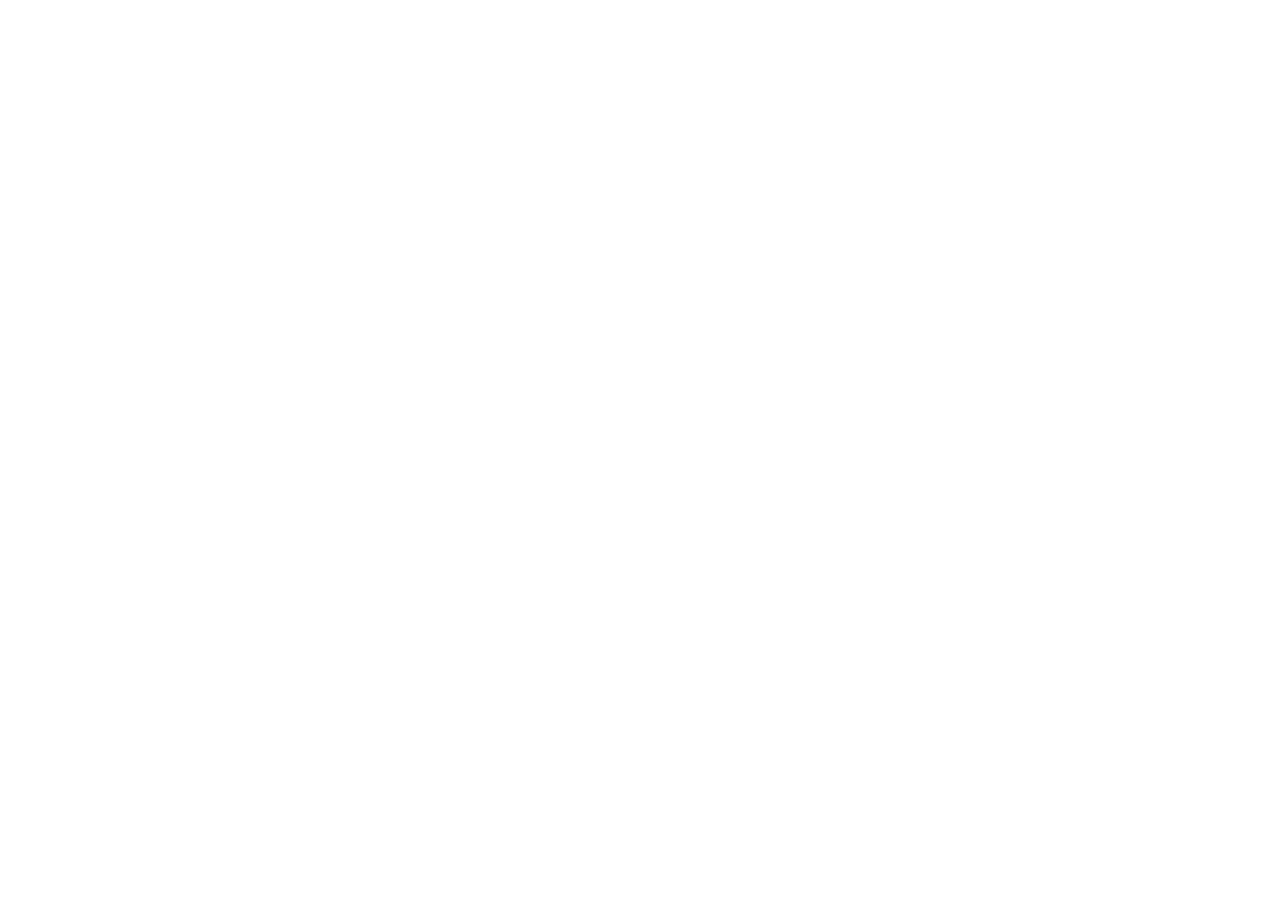
==== file.html @ bb63ef67 "First commit" ====
<!DOCTYPE html>
<html lang="en">
<head>
    <meta charset="UTF-8">
    <meta name="viewport" content="width=device-width, initial-scale=1.0">
    <title>Document</title>
</head>
<body>
<script src="file.js"></script>
<ul class="Ram"></ul>

</ul>
    
</body>
</html>
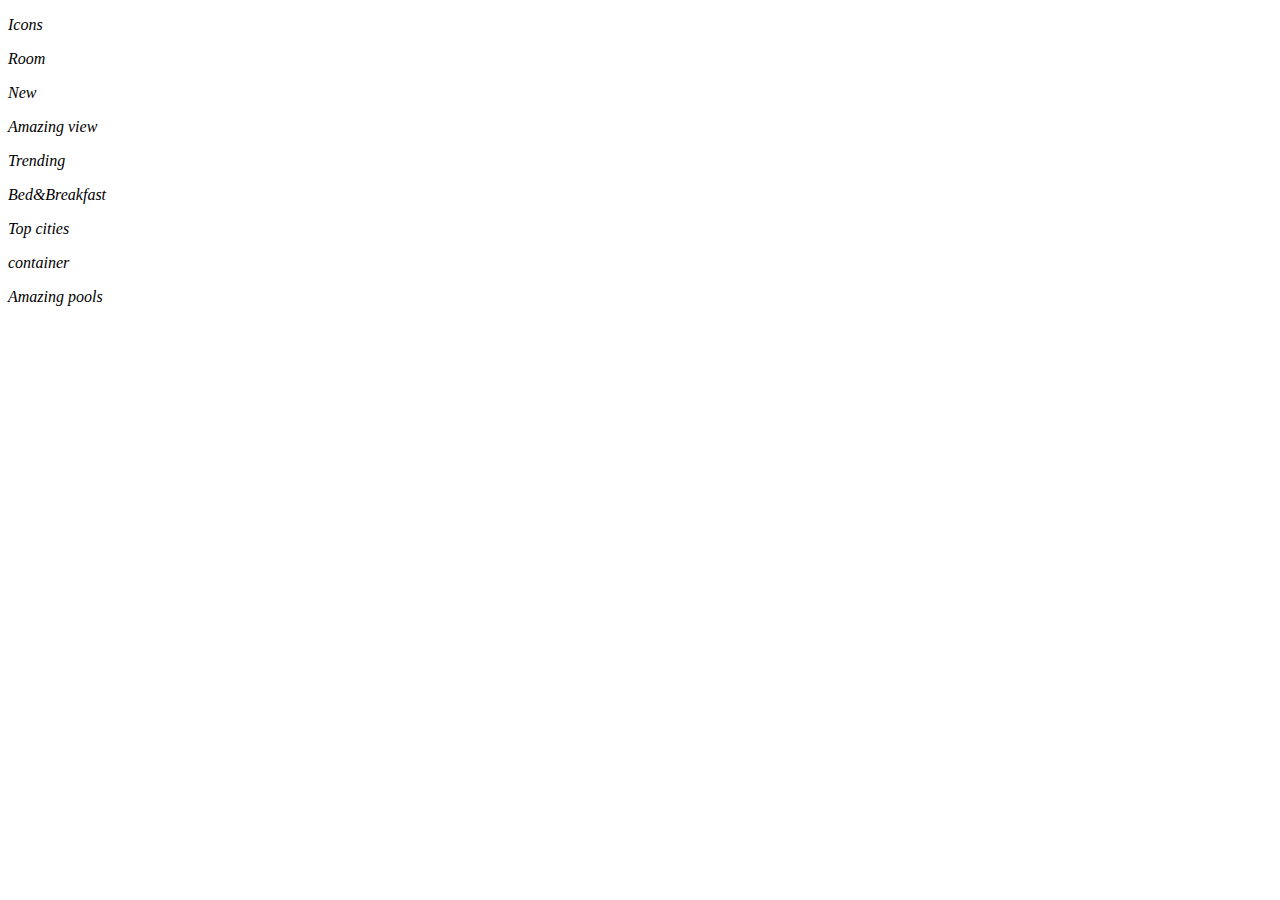
==== commit 66a80918: "first commit" ====
--- a/file.html
+++ b/file.html
@@ -12,4 +12,14 @@
 </ul>
     
 </body>
-</html>+</html>
+</div class="icons">
+<i class="fa-solid fa-ticket"><p>Icons<p></i>
+<i class="fa-solid fa-bed"><p>Room</p></i>
+<i class="fa-regular fa-key"><p>New<p></i>
+<i class="fa-regular fa-booth-curtain"><p>Amazing view</p></i>
+<i class="fa-solid fa-fire"><p>Trending</p></i>
+<i class="fa-regular fa-mug-hot"><p>Bed&Breakfast</p></i>
+<i class="fa-duotone fa-city"><p>Top cities</p></i>
+<i class="fa-regular fa-container-storage"><p>container</p></i>
+<i class="fa-thin fa-person-swimming"><p>Amazing pools</p></i>